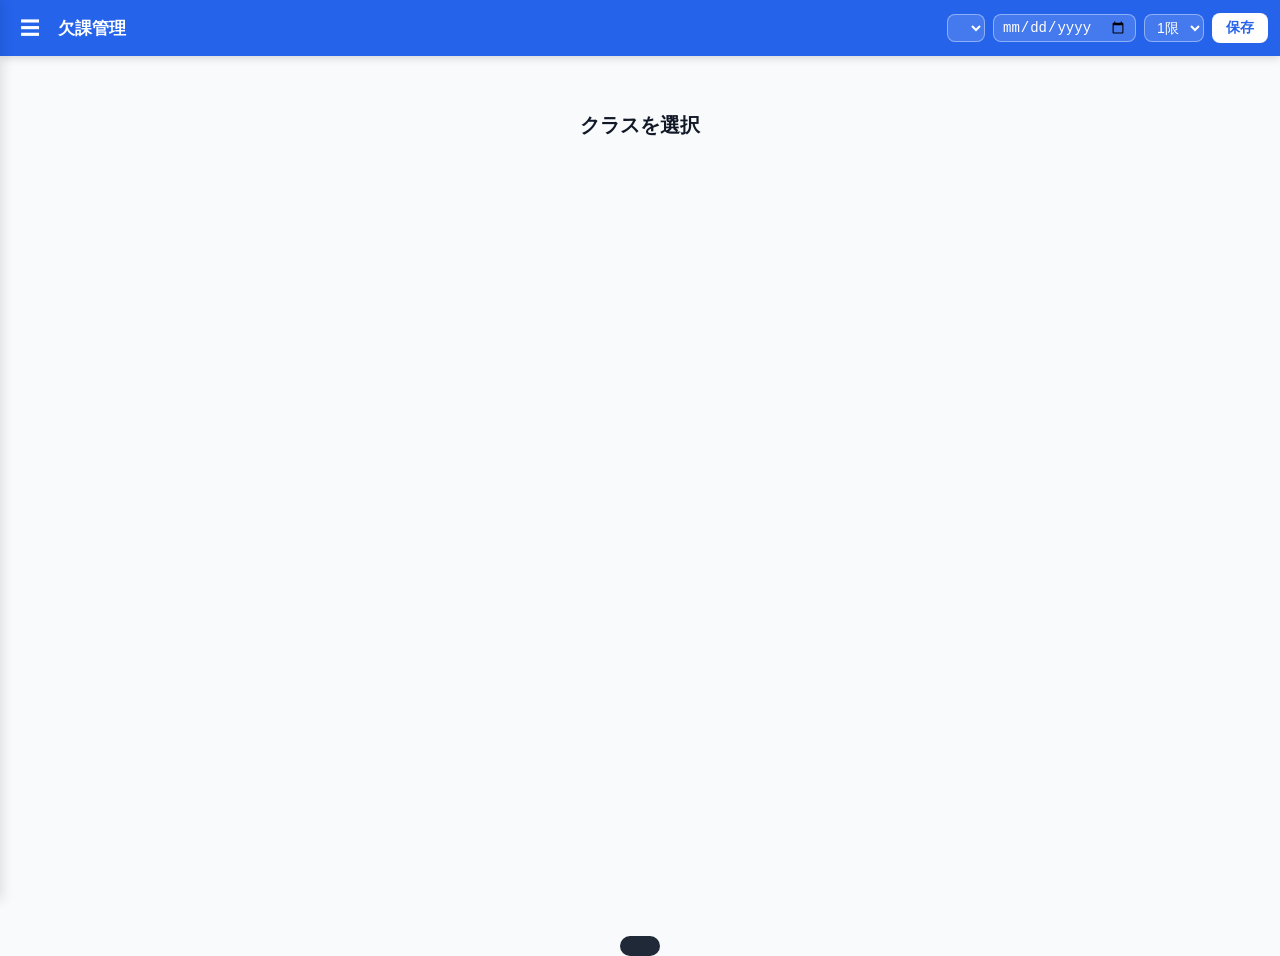
==== gas/index.html @ ee8af047 "Bump version to 20260710-004" ====
<!DOCTYPE html>
<html lang="ja">
<head>
  <meta charset="UTF-8">
  <meta name="viewport" content="width=device-width, initial-scale=1.0">
  <title>授業欠課時数管理</title>
  <base target="_top">
  <style>
*, *::before, *::after { box-sizing: border-box; margin: 0; padding: 0; }

:root {
  --blue:    #2563eb;
  --blue-lt: #eff6ff;
  --red:     #dc2626;
  --red-lt:  #fef2f2;
  --green:   #16a34a;
  --green-lt:#f0fdf4;
  --purple:  #7c3aed;
  --purple-lt:#f5f3ff;
  --gray:    #6b7280;
  --gray-lt: #f9fafb;
  --border:  #e5e7eb;
  --text:    #111827;
  --text-sm: #6b7280;
  --header-h: 56px;
  --radius:  8px;
}

body {
  font-family: -apple-system, 'Hiragino Sans', 'Yu Gothic', sans-serif;
  font-size: 15px; color: var(--text); background: var(--gray-lt); min-height: 100vh;
}

.header {
  position: fixed; top: 0; left: 0; right: 0; z-index: 100;
  height: var(--header-h); background: var(--blue); color: #fff;
  display: flex; align-items: center; justify-content: space-between;
  padding: 0 12px; gap: 8px; box-shadow: 0 2px 8px rgba(0,0,0,.15);
}
.header-left  { display: flex; align-items: center; gap: 10px; }
.header-right { display: flex; align-items: center; gap: 8px; flex-wrap: wrap; }
.app-title    { font-size: 17px; font-weight: 600; white-space: nowrap; }
.app-version  { font-size: 11px; color: rgba(255,255,255,.6); white-space: nowrap; }
.icon-btn     { background: none; border: none; color: #fff; font-size: 20px; cursor: pointer; padding: 4px 8px; border-radius: 4px; }
.icon-btn:hover { background: rgba(255,255,255,.2); }

.select-sm {
  padding: 4px 8px; border-radius: var(--radius); border: 1px solid rgba(255,255,255,.4);
  background: rgba(255,255,255,.15); color: #fff; font-size: 14px; cursor: pointer;
}
.select-sm option { color: var(--text); background: #fff; }
input[type="date"].select-sm { color: #fff; }

.btn-primary {
  padding: 6px 14px; background: #fff; color: var(--blue);
  border: none; border-radius: var(--radius); font-size: 14px; font-weight: 600; cursor: pointer;
}
.btn-primary:hover { background: #dbeafe; }
.btn-secondary {
  padding: 6px 14px; background: var(--gray-lt); color: var(--text);
  border: 1px solid var(--border); border-radius: var(--radius); font-size: 14px; cursor: pointer;
}
.btn-secondary:hover { background: var(--border); }
.btn-danger {
  padding: 6px 14px; background: var(--red-lt); color: var(--red);
  border: 1px solid var(--red); border-radius: var(--radius); font-size: 14px; cursor: pointer;
}
.btn-lg { padding: 10px 24px; font-size: 15px; }

.sidenav {
  position: fixed; top: 0; left: -260px; bottom: 0; width: 260px;
  background: #fff; z-index: 300; box-shadow: 2px 0 12px rgba(0,0,0,.12);
  transition: left .25s ease; display: flex; flex-direction: column;
}
.sidenav.open { left: 0; }
.sidenav-header {
  display: flex; align-items: center; justify-content: space-between;
  padding: 16px; border-bottom: 1px solid var(--border); font-weight: 600; font-size: 16px;
}
.sidenav-header .icon-btn { color: var(--text); }
.sidenav-list { list-style: none; padding: 8px 0; }
.sidenav-item {
  display: block; padding: 13px 20px; color: var(--text);
  text-decoration: none; font-size: 15px; border-left: 3px solid transparent;
}
.sidenav-item:hover  { background: var(--gray-lt); }
.sidenav-item.active { background: var(--blue-lt); color: var(--blue); border-left-color: var(--blue); font-weight: 600; }

.overlay {
  display: none; position: fixed; inset: 0; background: rgba(0,0,0,.4); z-index: 200;
}
.overlay.show { display: block; }

.main { margin-top: var(--header-h); padding: 16px; max-width: 960px; margin-left: auto; margin-right: auto; }
.view { display: none; }
.view.active { display: block; }

.view-toolbar {
  display: flex; align-items: center; justify-content: space-between;
  margin-bottom: 10px; flex-wrap: wrap; gap: 8px;
}
.legend { display: flex; gap: 8px; flex-wrap: wrap; }
.legend-item {
  font-size: 12px; padding: 3px 10px; border-radius: 20px; font-weight: 500;
}
.legend-item.present  { background: var(--green-lt);  color: var(--green); }
.legend-item.absent   { background: var(--red-lt);    color: var(--red); }
.legend-item.excused  { background: var(--blue-lt);   color: var(--blue); }
.legend-item.leave    { background: #f3f4f6; color: #6b7280; }
.legend-item.kiki     { background: #f3e8ff; color: #9333ea; }
.legend-item.teishi   { background: #fff7ed; color: #ea580c; }
.absent-count { font-size: 14px; color: var(--text-sm); font-weight: 500; }

.blackboard {
  background: #2d4a2d; color: #c8e6c9; text-align: center;
  padding: 8px; border-radius: var(--radius); margin-bottom: 12px;
  font-size: 13px; letter-spacing: 4px;
}

.seat-map { display: grid; gap: 6px; justify-content: center; }

.seat {
  width: 72px; height: 64px; border-radius: var(--radius);
  border: 2px solid var(--border); background: #fff;
  display: flex; flex-direction: column; align-items: center; justify-content: center;
  cursor: pointer; user-select: none; transition: transform .1s, box-shadow .1s;
  font-size: 12px; text-align: center; padding: 4px; position: relative;
}
.seat:hover { transform: scale(1.05); box-shadow: 0 2px 8px rgba(0,0,0,.15); }
.seat.empty { background: var(--gray-lt); border-color: transparent; cursor: default; opacity: .4; }
.seat.empty:hover { transform: none; box-shadow: none; }
.seat .seat-number { font-size: 10px; color: var(--text-sm); margin-bottom: 2px; }
.seat .seat-name   { font-weight: 600; font-size: 12px; line-height: 1.2; }
.seat .seat-badge  { position: absolute; top: 3px; right: 3px; font-size: 9px; padding: 1px 5px; border-radius: 10px; font-weight: 600; }

.seat.present  { border-color: var(--green);  background: var(--green-lt); }
.seat.absent   { border-color: var(--red);    background: var(--red-lt); }
.seat.excused  { border-color: var(--blue);   background: var(--blue-lt); }
.seat.leave-seat { border-color: #d1d5db; background: #f3f4f6; opacity: .6; }
.seat.kiki    { border-color: #9333ea; background: #f3e8ff; }
.seat.teishi  { border-color: #ea580c; background: #fff7ed; }
.seat.kiki   .seat-badge { background: #9333ea; color: #fff; }
.seat.teishi .seat-badge { background: #ea580c; color: #fff; }

.seat.absent  .seat-badge { background: var(--red);  color: #fff; }
.seat.excused .seat-badge { background: var(--blue); color: #fff; }
.leave-badge               { background: #9ca3af; color: #fff; }

.number-search { display: flex; gap: 8px; margin-bottom: 16px; }
.number-search input {
  flex: 1; padding: 10px 14px; border: 1px solid var(--border);
  border-radius: var(--radius); font-size: 16px;
}
.student-list { display: flex; flex-direction: column; gap: 8px; }
.student-row {
  display: flex; align-items: center; justify-content: space-between;
  background: #fff; padding: 12px 16px; border-radius: var(--radius);
  border: 1px solid var(--border); cursor: pointer;
}
.student-row:hover { background: var(--gray-lt); }
.student-row.on-leave { opacity: .6; }
.student-row-left { display: flex; align-items: center; gap: 12px; }
.student-row-num  { font-size: 13px; color: var(--text-sm); min-width: 30px; }
.student-row-name { font-weight: 600; }

.status-badge { font-size: 12px; padding: 3px 10px; border-radius: 20px; font-weight: 500; }
.status-badge.present  { background: var(--green-lt);  color: var(--green); }
.status-badge.absent   { background: var(--red-lt);    color: var(--red); }
.status-badge.excused  { background: var(--blue-lt);   color: var(--blue); }
.status-badge.leave    { background: #f3f4f6; color: #6b7280; }
.status-badge.kiki    { background: #f3e8ff; color: #9333ea; }
.status-badge.teishi  { background: #fff7ed; color: #ea580c; }

.history-filter { display: flex; gap: 8px; margin-bottom: 16px; }
.history-table-wrap { overflow-x: auto; }
.history-table { width: 100%; border-collapse: collapse; background: #fff; border-radius: var(--radius); overflow: hidden; }
.history-table th { background: var(--blue); color: #fff; padding: 10px 14px; text-align: left; font-size: 13px; }
.history-table td { padding: 10px 14px; border-bottom: 1px solid var(--border); font-size: 14px; }
.history-table tr:last-child td { border-bottom: none; }

.section-title { font-size: 16px; font-weight: 600; margin-bottom: 12px; padding-bottom: 8px; border-bottom: 2px solid var(--blue); }
.settings-grid { display: grid; grid-template-columns: repeat(auto-fill, minmax(240px, 1fr)); gap: 12px; }
.settings-card { background: #fff; border-radius: var(--radius); border: 1px solid var(--border); padding: 16px; }
.settings-card h3 { font-size: 15px; margin-bottom: 12px; }
.settings-card label { display: block; font-size: 13px; color: var(--text-sm); margin-bottom: 4px; }
.settings-card input[type="number"] { width: 100%; padding: 7px 10px; border: 1px solid var(--border); border-radius: 6px; font-size: 14px; margin-bottom: 10px; }
.settings-actions { margin-top: 12px; }

.csv-section { background: #fff; border-radius: var(--radius); border: 1px solid var(--border); padding: 16px; }
.hint { font-size: 13px; color: var(--text-sm); margin-bottom: 12px; }
.csv-controls { display: flex; gap: 8px; align-items: center; flex-wrap: wrap; margin-bottom: 12px; }
.file-label { cursor: pointer; }
#csv-preview { font-size: 13px; color: var(--text-sm); }

.summary-section { background: #fff; border-radius: var(--radius); border: 1px solid var(--border); padding: 16px; display: flex; flex-direction: column; gap: 12px; }
.summary-row { display: flex; gap: 8px; align-items: center; flex-wrap: wrap; }
.summary-row label { font-size: 14px; font-weight: 500; }
.summary-row input[type="date"] { padding: 7px 10px; border: 1px solid var(--border); border-radius: 6px; font-size: 14px; }

.setup-form { background: #fff; border-radius: var(--radius); border: 1px solid var(--border); padding: 16px; display: flex; flex-direction: column; gap: 12px; }
.form-label { font-size: 14px; font-weight: 500; display: flex; flex-direction: column; gap: 4px; }
.form-input { padding: 8px 12px; border: 1px solid var(--border); border-radius: 6px; font-size: 14px; }
#years-list { display: flex; flex-direction: column; gap: 8px; }
.year-row {
  background: #fff; border: 1px solid var(--border); border-radius: var(--radius);
  padding: 12px 16px; display: flex; align-items: center; justify-content: space-between;
}

.popup-overlay {
  display: none; position: fixed; inset: 0; z-index: 500;
  background: rgba(0,0,0,.5); align-items: center; justify-content: center;
}
.popup-overlay.show { display: flex; }
.popup {
  background: #fff; border-radius: 16px; padding: 24px;
  min-width: 280px; max-width: 340px; width: 90%;
  box-shadow: 0 8px 32px rgba(0,0,0,.2); text-align: center;
}
.popup-student-name   { font-size: 22px; font-weight: 700; margin-bottom: 4px; }
.popup-student-number { font-size: 14px; color: var(--text-sm); margin-bottom: 20px; }
.popup-buttons { display: grid; grid-template-columns: 1fr 1fr; gap: 8px; margin-bottom: 12px; }
.popup-btn {
  padding: 12px 8px; border: none; border-radius: var(--radius);
  font-size: 14px; font-weight: 600; cursor: pointer; transition: opacity .15s;
}
.popup-btn:hover { opacity: .85; }
.popup-btn.present  { grid-column: 1/-1; background: var(--green);  color: #fff; }
.popup-btn.absent   { background: var(--red);   color: #fff; }
.popup-btn.kiki     { background: #9333ea; color: #fff; }
.popup-btn.excused  { background: var(--blue);  color: #fff; }
.popup-btn.teishi   { background: #ea580c; color: #fff; }
.popup-close { background: none; border: none; color: var(--text-sm); font-size: 14px; cursor: pointer; padding: 4px 12px; }

.leave-form { display: flex; flex-direction: column; gap: 10px; margin-bottom: 16px; }
.leave-form label { font-size: 14px; font-weight: 500; display: flex; flex-direction: column; gap: 4px; }
.leave-form input[type="date"] { padding: 8px 12px; border: 1px solid var(--border); border-radius: 6px; font-size: 14px; }
.leave-buttons { display: flex; gap: 8px; justify-content: center; }

.toast {
  position: fixed; bottom: 24px; left: 50%; transform: translateX(-50%) translateY(80px);
  background: #1f2937; color: #fff; padding: 10px 20px; border-radius: 24px;
  font-size: 14px; z-index: 1000; transition: transform .3s ease;
  white-space: nowrap; pointer-events: none;
}
.toast.show { transform: translateX(-50%) translateY(0); }

@media (max-width: 600px) {
  .header-right { gap: 6px; }
  .select-sm { font-size: 13px; padding: 3px 6px; }
  .seat { width: 60px; height: 54px; }
  .seat .seat-name { font-size: 11px; }
}

.class-manager { background: #fff; border-radius: var(--radius); border: 1px solid var(--border); padding: 16px; }
.class-add-row { display: flex; gap: 8px; margin-bottom: 12px; }
.class-list-item {
  display: flex; align-items: center; justify-content: space-between;
  padding: 10px 12px; border-bottom: 1px solid var(--border); font-size: 14px;
}
.class-list-item:last-child { border-bottom: none; }
.class-list-item .class-name { font-weight: 600; }
.btn-delete {
  padding: 4px 10px; background: var(--red-lt); color: var(--red);
  border: 1px solid var(--red); border-radius: 6px; font-size: 12px; cursor: pointer;
}

.class-select-screen { max-width: 400px; margin: 40px auto; }
.class-select-title { font-size: 20px; font-weight: 700; margin-bottom: 16px; text-align: center; }
.class-select-btn {
  display: block; width: 100%; padding: 18px;
  background: #fff; border: 2px solid var(--border);
  border-radius: var(--radius); font-size: 18px; font-weight: 600;
  cursor: pointer; margin-bottom: 10px; text-align: center;
  transition: border-color .15s, background .15s;
}
.class-select-btn:hover { border-color: var(--blue); background: var(--blue-lt); color: var(--blue); }

/* ===== 座席マップ＋名簿レイアウト ===== */
.seat-roster-layout {
  display: flex; gap: 10px; align-items: flex-start;
}
.calendar-area {
  width: 15%; flex-shrink: 0;
}
.seat-area {
  width: 65%; flex-shrink: 0; display: flex; flex-direction: column;
}
.roster-area {
  width: 20%; flex-shrink: 0;
  background: #fff; border-radius: var(--radius);
  border: 1px solid var(--border);
  max-height: calc(100vh - 140px); overflow-y: auto;
}
.roster-list { }
.roster-item {
  display: flex; align-items: center; justify-content: space-between;
  padding: 8px 12px; border-bottom: 1px solid var(--border);
  cursor: pointer; font-size: 13px;
}
.roster-item:last-child { border-bottom: none; }
.roster-item:hover { background: var(--gray-lt); }
.roster-item.on-leave { opacity: .5; cursor: default; }
.roster-item-left { display: flex; align-items: center; gap: 8px; }
.roster-item-num  { color: var(--text-sm); min-width: 28px; font-size: 12px; }
.roster-item-name { font-weight: 500; }
.roster-badge {
  font-size: 11px; padding: 2px 8px; border-radius: 12px; font-weight: 500;
}
.roster-badge.present  { background: var(--green-lt);  color: var(--green); }
.roster-badge.absent   { background: var(--red-lt);    color: var(--red); }
.roster-badge.excused  { background: var(--blue-lt);   color: var(--blue); }
.roster-badge.leave    { background: #f3f4f6; color: #6b7280; }

/* ===== ポップアップ（小さめ） ===== */
.popup-sm {
  background: #fff; border-radius: 12px; padding: 16px;
  min-width: 240px; max-width: 300px; width: 90%;
  box-shadow: 0 8px 32px rgba(0,0,0,.2); text-align: center;
}
.popup-sm .popup-student-name   { font-size: 18px; font-weight: 700; margin-bottom: 2px; }
.popup-sm .popup-student-number { font-size: 13px; color: var(--text-sm); margin-bottom: 14px; }
.popup-sm .popup-buttons { display: grid; grid-template-columns: 1fr 1fr; gap: 6px; margin-bottom: 10px; }
.popup-sm .popup-btn { padding: 10px 6px; font-size: 13px; }

@media (max-width: 700px) {
  .seat-roster-layout { flex-direction: column; }
  .seat-area, .roster-area { width: 100%; }
}

/* ===== ミニカレンダー ===== */
.mini-calendar {
  background: #fff; border-radius: var(--radius);
  border: 1px solid var(--border); padding: 8px;
  user-select: none; width: 100%; min-width: 160px;
}
.cal-header {
  display: flex; align-items: center; justify-content: space-between;
  margin-bottom: 6px;
}
.cal-header span { font-size: 13px; font-weight: 600; }
.cal-nav {
  background: none; border: none; cursor: pointer;
  color: var(--blue); font-size: 16px; padding: 2px 6px; border-radius: 4px;
}
.cal-nav:hover { background: var(--blue-lt); }
.cal-grid {
  display: grid; grid-template-columns: repeat(7, 1fr); gap: 1px;
}
.cal-dow {
  text-align: center; font-size: 10px; color: var(--text-sm);
  padding: 2px 0; font-weight: 500;
}
.cal-day {
  text-align: center; font-size: 11px; padding: 3px 1px;
  border-radius: 4px; cursor: pointer; line-height: 1;
}
.cal-day:hover { background: var(--blue-lt); color: var(--blue); }
.cal-day.other-month { color: #d1d5db; }
.cal-day.today { background: var(--gray-lt); font-weight: 600; }
.cal-day.selected { background: var(--blue); color: #fff; font-weight: 600; }
.cal-day.selected:hover { background: var(--blue); }
.cal-day.sun { color: #ef4444; }
.cal-day.sat { color: #3b82f6; }
.cal-day.selected.sun, .cal-day.selected.sat { color: #fff; }

/* ===== 出欠履歴マトリクス ===== */
.history-table-wrap {
  overflow: auto;
  max-height: calc(100vh - 180px);
}
.history-matrix {
  border-collapse: collapse; font-size: 12px;
  white-space: nowrap;
}
.history-matrix th, .history-matrix td {
  border: 1px solid var(--border); padding: 4px 6px; text-align: center;
}
.history-matrix thead th {
  background: var(--blue); color: #fff;
  position: sticky; top: 0; z-index: 3;
}
.history-matrix td:first-child {
  position: sticky; left: 0; background: #fff; z-index: 2; min-width: 36px;
}
.history-matrix td:nth-child(2) {
  position: sticky; left: 36px; background: #fff; z-index: 2; min-width: 80px; text-align: left;
}
.history-matrix thead th:first-child {
  left: 0; z-index: 4;
}
.history-matrix thead th:nth-child(2) {
  left: 36px; z-index: 4;
}

.matrix-cell {
  cursor: pointer; border-radius: 3px; padding: 2px 4px;
  font-size: 11px; font-weight: 500; display: inline-block; min-width: 28px;
}
.matrix-cell.present  { background: var(--green-lt);  color: var(--green); }
.matrix-cell.absent   { background: var(--red-lt);    color: var(--red); }
.matrix-cell.excused  { background: var(--blue-lt);   color: var(--blue); }
.matrix-cell.leave    { background: #f3f4f6; color: #9ca3af; cursor: default; }
.matrix-cell.kiki    { background: #9333ea; color: #fff; }
.matrix-cell.teishi  { background: #ea580c; color: #fff; }

.btn-save-bottom {
  padding: 8px 32px; background: var(--blue); color: #fff;
  border: none; border-radius: var(--radius); font-size: 14px;
  font-weight: 600; cursor: pointer;
}
.btn-save-bottom:hover { background: #1d4ed8; }

  </style>
</head>
<body>

<header class="header">
  <div class="header-left">
    <button class="icon-btn" id="menu-btn" aria-label="メニュー">☰</button>
    <h1 class="app-title">欠課管理</h1>
    <span class="app-version" id="app-version"></span>
  </div>
  <div class="header-right">
    <select id="class-select" class="select-sm"></select>
    <input type="date" id="date-input" class="select-sm">
    <select id="period-select" class="select-sm">
      <option value="1">1限</option>
      <option value="2">2限</option>
      <option value="3">3限</option>
      <option value="4">4限</option>
      <option value="5">5限</option>
      <option value="6">6限</option>
    </select>
    <button class="btn-primary" id="save-btn">保存</button>
  </div>
</header>

<nav class="sidenav" id="sidenav">
  <div class="sidenav-header">
    <span>メニュー</span>
    <button class="icon-btn" id="close-menu-btn">✕</button>
  </div>
  <ul class="sidenav-list">
    <li><a href="#" class="sidenav-item" data-view="classselect">クラス選択</a></li>
    <li><a href="#" class="sidenav-item" data-view="history">出欠履歴</a></li>
    <li><a href="#" class="sidenav-item" data-view="summary">集計・出力</a></li>
    <li><a href="#" class="sidenav-item" data-view="settings">設定</a></li>
    <li><a href="#" class="sidenav-item" data-view="setup">年度セットアップ</a></li>
  </ul>
</nav>
<div class="overlay" id="overlay"></div>

<main class="main">

  <!-- クラス選択画面 -->
  <section class="view active" id="view-classselect">
    <div class="class-select-screen">
      <h2 class="class-select-title">クラスを選択</h2>
      <div id="class-select-list"></div>
    </div>
  </section>

  <section class="view" id="view-seat">
    <div class="view-toolbar">
      <div class="legend">
        <span class="legend-item present">出席</span>
        <span class="legend-item absent">欠席</span>
        <span class="legend-item excused">公欠・出校停止</span>
        <span class="legend-item leave">休学</span>
      </div>
      <div class="absent-count">欠席等: <span id="absent-count">0</span>人</div>
    </div>
    <div class="seat-roster-layout">
      <div class="calendar-area">
        <div class="mini-calendar" id="mini-calendar"></div>
      </div>
      <div class="seat-area">
        <div class="seat-map" id="seat-map"></div>
        <div class="blackboard" style="margin-top:12px">黒板</div>
        <div style="text-align:center;margin-top:8px">
          <button class="btn-save-bottom" id="save-btn-bottom">保存</button>
        </div>
      </div>
      <div class="roster-area">
        <div class="roster-list" id="roster-list"></div>
      </div>
    </div>
  </section>

  <section class="view" id="view-history">
    <div class="history-filter">
      <select id="history-class-select" class="select-sm" style="color:var(--text);background:#fff;border:1px solid var(--border);"></select>
      <input type="date" id="history-start">
      <span style="font-size:13px">〜</span>
      <input type="date" id="history-end">
      <button class="btn-primary" id="history-load-btn">表示</button>
      <button class="btn-secondary" onclick="downloadHistoryCSV()">CSV出力</button>
    </div>
    <div class="history-table-wrap" id="history-table-wrap"></div>
  </section>

  <section class="view" id="view-summary">
    <h2 class="section-title">欠課集計・CSV出力</h2>
    <div class="summary-section">
      <div class="summary-row">
        <label>クラス</label>
        <select id="summary-class-select" class="select-sm" style="color:var(--text);background:#fff;border:1px solid var(--border);"></select>
      </div>
      <div class="summary-row">
        <label>開始日</label>
        <input type="date" id="summary-start">
        <label>終了日</label>
        <input type="date" id="summary-end">
      </div>
      <button class="btn-primary btn-lg" id="summary-btn" style="background:var(--blue);color:#fff;">集計してCSVダウンロード</button>
    </div>
  </section>

  <section class="view" id="view-settings">
    <h2 class="section-title">クラス設定</h2>
    <div class="settings-grid" id="settings-grid"></div>
    <div class="settings-actions">
      <button class="btn-primary" id="save-settings-btn">設定を保存</button>
    </div>
    <h2 class="section-title" style="margin-top:2rem">生徒データ（CSV読み込み）</h2>
    <div class="csv-section">
      <p class="hint">CSVフォーマット: <code>クラス,出席番号,名前,座席行,座席列</code>（1行目はヘッダー）</p>
      <div class="csv-controls">
        <select id="csv-class-select" class="select-sm" style="color:var(--text);background:#fff;border:1px solid var(--border);"></select>
        <label class="btn-secondary file-label">
          CSVを選択
          <input type="file" id="csv-input" accept=".csv" style="display:none">
        </label>
        <button class="btn-primary" id="csv-upload-btn">アップロード</button>
      </div>
      <div id="csv-preview"></div>
    </div>
  </section>

  <section class="view" id="view-setup">
    <h2 class="section-title">年度セットアップ</h2>
    <div class="setup-form">
      <label class="form-label">
        年度
        <input type="number" id="setup-year" class="form-input" placeholder="例: 2026">
      </label>
      <label class="form-label">
        フォルダ名（Googleドライブ）
        <input type="text" id="setup-folder" class="form-input" value="出欠管理">
      </label>
      <button class="btn-primary btn-lg" id="setup-btn">スプレッドシートを作成してセットアップ</button>
    </div>
    <h2 class="section-title" style="margin-top:2rem">クラス管理</h2>
    <div class="class-manager">
      <div class="class-add-row">
        <input type="text" id="new-class-input" class="form-input" placeholder="例: 2A, 3B" style="flex:1">
        <button class="btn-primary" id="add-class-btn">追加</button>
      </div>
      <div id="class-list"></div>
    </div>

    <h2 class="section-title" style="margin-top:2rem">年度切り替え</h2>
    <div id="years-list"></div>
  </section>

</main>

<!-- 出欠ポップアップ -->
<div class="popup-overlay" id="popup-overlay">
  <div class="popup-sm">
    <div class="popup-student-name" id="popup-name"></div>
    <div class="popup-student-number" id="popup-number"></div>
    <div class="popup-buttons">
      <button class="popup-btn present" data-status="出席">出席</button>
      <button class="popup-btn absent"  data-status="欠席">欠席</button>
      <button class="popup-btn excused" data-status="公欠・出校停止">公欠・出校停止</button>
    </div>
    <button class="popup-close" id="popup-close">キャンセル</button>
  </div>
</div>

<!-- 休学設定ポップアップ -->
<div class="popup-overlay" id="leave-overlay">
  <div class="popup">
    <div class="popup-student-name" id="leave-name"></div>
    <div class="popup-student-number" id="leave-number"></div>
    <div class="leave-form">
      <label>休学開始日<input type="date" id="leave-start"></label>
      <label>休学終了日<input type="date" id="leave-end"></label>
    </div>
    <div class="leave-buttons">
      <button class="btn-primary" id="leave-save-btn">保存</button>
      <button class="btn-danger"  id="leave-clear-btn">クリア</button>
    </div>
    <br>
    <button class="popup-close" onclick="closeLeavePopup()">キャンセル</button>
  </div>
</div>

<div class="toast" id="toast"></div>

<script>
// =============================================
// app.js - 授業欠課時数管理アプリ（GAS版）
// =============================================

const VERSION = '20260710-004';

const STATE = {
  className:      '',
  attendance:     {},
  students:       [],
  settings:       [],
  currentStudent: null,
  unsaved:        false, // 未保存フラグ
};

const STATUS_CLASS = {
  '出席':   'present',
  '欠席':   'absent',
  '忌引':   'kiki',
  '公欠':   'excused',
  '出校停止': 'teishi',
  '休学':   'leave',
};

const STATUS_BADGE = {
  '欠席':   '欠',
  '忌引':   '忌',
  '公欠':   '公',
  '出校停止': '停',
  '休学':   '休',
};

const $ = id => document.getElementById(id);

// ===== GAS API =====
function gasCall(funcName, params) {
  return new Promise((resolve, reject) => {
    google.script.run
      .withSuccessHandler(resolve)
      .withFailureHandler(reject)
      [funcName](JSON.stringify(params));
  });
}

// ===== 初期化 =====
function init() {
  const today = toJSTDateString(new Date());
  if ($('date-input'))    $('date-input').value = today;
  if ($('setup-year'))    $('setup-year').value = new Date().getFullYear();
  if ($('summary-start')) $('summary-start').value = today.slice(0, 7) + '-01';
  if ($('summary-end'))   $('summary-end').value = today;

  const vEl = $('app-version');
  if (vEl) vEl.textContent = 'v' + VERSION;

  setupEventListeners();
  loadInitialData();

  window.addEventListener('beforeunload', e => {
    if (STATE.unsaved) {
      e.preventDefault();
      e.returnValue = '';
    }
  });
}

async function loadInitialData() {
  try {
    const [sr, st] = await Promise.all([
      gasCall('clientGetSettings', {}),
      gasCall('clientGetStudents', {}),
    ]);
    STATE.settings = sr.settings || [];
    STATE.students = st.students || [];
    updateClassSelects();
    renderSettingsGrid();
    renderClassSelectScreen();
  } catch (e) {
    showToast('データ読み込み失敗: ' + e.message);
  }
}

function renderClassSelectScreen() {
  const listEl = $('class-select-list');
  if (!listEl) return;
  const classes = STATE.settings.map(s => s.className);
  listEl.innerHTML = classes.length === 0
    ? '<p style="color:#888;text-align:center">クラスがありません。年度セットアップからクラスを追加してください。</p>'
    : classes.map(c => `
        <button class="class-select-btn" onclick="selectClassAndGo('${c}')">${c}</button>
      `).join('');
}

function selectClassAndGo(className) {
  STATE.className = className;
  $('class-select').value = className;
  localStorage.setItem('className', className);
  switchView('seat');
  renderCalendar();
  loadAttendance();
}

// ===== イベント =====
function setupEventListeners() {
  $('menu-btn').addEventListener('click', openMenu);
  $('close-menu-btn').addEventListener('click', closeMenu);
  $('overlay').addEventListener('click', closeMenu);

  document.querySelectorAll('.sidenav-item').forEach(item => {
    item.addEventListener('click', e => {
      e.preventDefault();
      switchView(item.dataset.view);
      closeMenu();
    });
  });

  $('class-select').addEventListener('change', () => {
    if (STATE.unsaved && !confirm('保存されていない変更があります。クラスを切り替えますか？')) {
      $('class-select').value = STATE.className;
      return;
    }
    STATE.unsaved = false;
    STATE.className = $('class-select').value;
    loadAttendance();
    renderSeatMap();
  });
  $('period-select').addEventListener('change', () => {
    if (STATE.unsaved && !confirm('保存されていない変更があります。時限を切り替えますか？')) return;
    STATE.unsaved = false;
    loadAttendance();
  });
  $('date-input').addEventListener('change', () => {
    if (STATE.unsaved && !confirm('保存されていない変更があります。日付を変更しますか？')) return;
    STATE.unsaved = false;
    const d = parseLocalDate($('date-input').value);
    CAL.year  = d.getFullYear();
    CAL.month = d.getMonth();
    renderCalendar();
    loadAttendance();
  });
  $('save-btn').addEventListener('click', saveAttendance);
  if ($('save-btn-bottom')) $('save-btn-bottom').addEventListener('click', saveAttendance);

  $('popup-close').addEventListener('click', closePopup);
  $('popup-overlay').addEventListener('click', e => { if (e.target === $('popup-overlay')) closePopup(); });
  document.querySelectorAll('.popup-btn').forEach(btn => {
    btn.addEventListener('click', () => {
      setStatus(STATE.currentStudent, btn.dataset.status);
      closePopup();
    });
  });

  $('leave-save-btn').addEventListener('click', saveLeaveperiod);
  $('leave-clear-btn').addEventListener('click', clearLeaveperiod);

  if ($('history-load-btn')) $('history-load-btn').addEventListener('click', loadHistory);
  $('save-settings-btn').addEventListener('click', saveSettings);
  $('csv-input').addEventListener('change', previewCSV);
  $('csv-upload-btn').addEventListener('click', uploadCSV);
  $('setup-btn').addEventListener('click', runSetup);
  $('summary-btn').addEventListener('click', downloadSummary);
  $('add-class-btn').addEventListener('click', async () => {
    const input = $('new-class-input');
    const className = input.value.trim();
    if (!className) { showToast('クラス名を入力してください'); return; }
    try {
      const res = await gasCall('clientAddClass', { className });
      if (res.error) { showToast(res.error); return; }
      showToast(`${className} を追加しました`);
      input.value = '';
      await reloadSettings();
    } catch (e) {
      showToast('追加失敗: ' + e.message);
    }
  });
}

// ===== メニュー =====
function openMenu()  { $('sidenav').classList.add('open'); $('overlay').classList.add('show'); }
function closeMenu() { $('sidenav').classList.remove('open'); $('overlay').classList.remove('show'); }

// ===== ビュー切り替え =====
function switchView(v) {
  if (STATE.unsaved && !confirm('保存されていない変更があります。移動しますか？')) return;
  STATE.unsaved = false;
  document.querySelectorAll('.view').forEach(el => el.classList.remove('active'));
  document.querySelectorAll('.sidenav-item').forEach(el => el.classList.remove('active'));
  $('view-' + v).classList.add('active');
  const navItem = document.querySelector(`[data-view="${v}"]`);
  if (navItem) navItem.classList.add('active');
  if (v === 'seat')        { loadAttendance(); renderCalendar(); }
  if (v === 'number')      renderStudentList();
  if (v === 'classselect') renderClassSelectScreen();
  if (v === 'history')     initHistoryView();
  if (v === 'setup')       { loadYears(); renderClassList(); }
}

// ===== クラス選択肢 =====
function updateClassSelects() {
  const classes = [...new Set(STATE.settings.map(s => s.className))];
  ['class-select', 'csv-class-select', 'summary-class-select', 'history-class-select'].forEach(id => {
    const sel = $(id);
    if (!sel) return;
    sel.innerHTML = classes.map(c => `<option value="${c}">${c}</option>`).join('');
  });
  if (!STATE.className && classes.length > 0) STATE.className = classes[0];
  $('class-select').value = STATE.className;
}

// ===== 出欠読み込み =====
async function loadAttendance(dateStr) {
  if (!STATE.className) return;
  const date = dateStr || $('date-input').value;
  try {
    const params = {
      date: date,
      period: $('period-select').value,
      className: STATE.className,
    };
    const res = await gasCall('clientGetAttendance', params);
    STATE.attendance = {};
    if (res && res.records) {
      res.records.forEach(r => { STATE.attendance[r.number] = r.status; });
    }
    // データ取得完了後に日付を更新
    if (dateStr) {
      $('date-input').value = dateStr;
      renderCalendar();
    }
    renderSeatMap();
    renderRoster();
    updateAbsentCount();
  } catch (e) { console.error(e); }
}

// ===== 退学判定 =====
function isWithdrawn(student) {
  return !student.seatRow && !student.seatCol;
}

// ===== 出欠保存 =====
async function saveAttendance() {
  const today = toJSTDateString(new Date());
  const classStudents = STATE.students.filter(s => s.className === STATE.className);
  const records = classStudents.map(s => {
    if (isWithdrawn(s) || isOnLeave(s, today)) {
      return { number: s.number, name: s.name, status: '' };
    }
    return {
      number: s.number,
      name:   s.name,
      status: STATE.attendance[s.number] || '出席',
    };
  });
  try {
    $('save-btn').textContent = '保存中...';
    await gasCall('clientSaveAttendance', {
      date:      $('date-input').value,
      period:    $('period-select').value,
      className: STATE.className,
      records,
    });
    showToast('保存しました ✓');
    STATE.unsaved = false;
  } catch (e) {
    showToast('保存失敗: ' + e.message);
  } finally {
    $('save-btn').textContent = '保存';
  }
}

// ===== ステータス変更 =====
function setStatus(student, status) {
  if (status === '出席') {
    delete STATE.attendance[student.number];
  } else {
    STATE.attendance[student.number] = status;
  }
  STATE.unsaved = true;
  renderSeatMap();
  renderRoster();
  updateAbsentCount();
}

// ===== 休学期間判定 =====
function isOnLeave(student, dateStr) {
  if (!student.leaveStart) return false;
  const parseDate = str => {
    const p = str.split(/[-/]/).map(Number);
    return new Date(p[0], p[1] - 1, p[2]);
  };
  const target = parseDate(dateStr);
  const start  = parseDate(student.leaveStart);
  const end    = student.leaveEnd ? parseDate(student.leaveEnd) : null;
  return target >= start && (!end || target <= end);
}

// ===== 座席マップ描画 =====
function renderSeatMap() {
  const setting = STATE.settings.find(s => s.className === STATE.className);
  if (!setting) {
    $('seat-map').innerHTML = '<p style="color:#888;padding:20px">設定がありません</p>';
    return;
  }

  const { rows, cols } = setting;
  $('seat-map').style.gridTemplateColumns = `repeat(${cols}, 72px)`;

  const today = $('date-input').value;
  const classStudents = STATE.students.filter(s => s.className === STATE.className);
  const seatMap = {};
  classStudents.forEach(s => {
    if (s.seatRow && s.seatCol) seatMap[`${s.seatRow}-${s.seatCol}`] = s;
  });

  let html = '';
  for (let r = 1; r <= rows; r++) {
    for (let c = 1; c <= cols; c++) {
      const student = seatMap[`${r}-${c}`];
      if (!student) {
        html += `<div class="seat empty"></div>`;
        continue;
      }

      const onLeave = isOnLeave(student, today);
      if (onLeave) {
        html += `<div class="seat leave-seat" data-number="${student.number}">
          <span class="seat-number">${student.number}番</span>
          <span class="seat-name">${student.name}</span>
          <span class="seat-badge leave-badge">休</span>
        </div>`;
        continue;
      }

      const status = STATE.attendance[student.number] || '出席';
      const cls    = STATUS_CLASS[status] || 'present';
      const badge  = STATUS_BADGE[status] || '';
      html += `<div class="seat ${cls}" data-number="${student.number}">
        <span class="seat-number">${student.number}番</span>
        <span class="seat-name">${student.name}</span>
        ${badge ? `<span class="seat-badge">${badge}</span>` : ''}
      </div>`;
    }
  }
  $('seat-map').innerHTML = html;

  $('seat-map').querySelectorAll('.seat:not(.empty):not(.leave-seat)').forEach(el => {
    el.addEventListener('click', () => {
      const student = classStudents.find(s => String(s.number) === String(el.dataset.number));
      if (student) openPopup(student);
    });
  });

  $('seat-map').querySelectorAll('.leave-seat').forEach(el => {
    el.addEventListener('click', () => {
      const student = classStudents.find(s => String(s.number) === String(el.dataset.number));
      if (student) openLeavePopup(student);
    });
  });

  renderRoster();
}

// ===== 名簿描画 =====
function renderRoster() {
  const rosterEl = $('roster-list');
  if (!rosterEl) return;

  const today = $('date-input').value;
  const classStudents = STATE.students
    .filter(s => s.className === STATE.className)
    .sort((a, b) => Number(a.number) - Number(b.number));

  rosterEl.innerHTML = classStudents.map(s => {
    const onLeave = isOnLeave(s, today);
    const status  = onLeave ? '休学' : (STATE.attendance[s.number] || '出席');
    const cls     = STATUS_CLASS[status] || 'present';
    return `<div class="roster-item ${onLeave ? 'on-leave' : ''}" data-number="${s.number}">
      <div class="roster-item-left">
        <span class="roster-item-num">${s.number}</span>
        <span class="roster-item-name">${s.name}</span>
      </div>
      <span class="roster-badge ${cls}">${status}</span>
    </div>`;
  }).join('');

  rosterEl.querySelectorAll('.roster-item:not(.on-leave)').forEach(el => {
    el.addEventListener('click', () => {
      const student = classStudents.find(s => String(s.number) === String(el.dataset.number));
      if (student) openPopup(student);
    });
  });

  rosterEl.querySelectorAll('.roster-item.on-leave').forEach(el => {
    el.addEventListener('click', () => {
      const student = classStudents.find(s => String(s.number) === String(el.dataset.number));
      if (student) openLeavePopup(student);
    });
  });
}

// ===== 生徒リスト描画 =====
function renderStudentList(filter = '') {
  const today = $('date-input').value;
  const classStudents = STATE.students
    .filter(s => s.className === STATE.className)
    .filter(s => !filter || String(s.number).startsWith(filter) || s.name.includes(filter))
    .sort((a, b) => Number(a.number) - Number(b.number));

  $('student-list').innerHTML = classStudents.map(s => {
    const onLeave = isOnLeave(s, today);
    const status  = onLeave ? '休学' : (STATE.attendance[s.number] || '出席');
    const cls     = STATUS_CLASS[status] || 'present';
    return `<div class="student-row ${onLeave ? 'on-leave' : ''}" data-number="${s.number}">
      <div class="student-row-left">
        <span class="student-row-num">${s.number}番</span>
        <span class="student-row-name">${s.name}</span>
      </div>
      <span class="status-badge ${cls}">${status}</span>
    </div>`;
  }).join('');

  $('student-list').querySelectorAll('.student-row').forEach(el => {
    el.addEventListener('click', () => {
      const student = classStudents.find(s => String(s.number) === String(el.dataset.number));
      if (!student) return;
      if (el.classList.contains('on-leave')) {
        openLeavePopup(student);
      } else {
        openPopup(student);
      }
    });
  });
}

function filterStudentList(val) { renderStudentList(val.trim()); }

function updateAbsentCount() {
  const count = Object.values(STATE.attendance).filter(s => s !== '出席').length;
  $('absent-count').textContent = count;
}

// ===== 出欠ポップアップ =====
function openPopup(student) {
  STATE.currentStudent = student;
  $('popup-name').textContent   = student.name;
  $('popup-number').textContent = `${STATE.className} ${student.number}番`;
  const current = STATE.attendance[student.number] || '出席';
  document.querySelectorAll('.popup-btn').forEach(btn => {
    btn.style.opacity = btn.dataset.status === current ? '1' : '0.7';
    btn.style.outline = btn.dataset.status === current ? '3px solid #111' : 'none';
  });
  $('popup-overlay').classList.add('show');
}
function closePopup() { $('popup-overlay').classList.remove('show'); STATE.currentStudent = null; }

// ===== 休学設定ポップアップ =====
function openLeavePopup(student) {
  STATE.currentStudent = student;
  $('leave-name').textContent   = student.name;
  $('leave-number').textContent = `${STATE.className} ${student.number}番`;
  $('leave-start').value = student.leaveStart || '';
  $('leave-end').value   = student.leaveEnd   || '';
  $('leave-overlay').classList.add('show');
}
function closeLeavePopup() { $('leave-overlay').classList.remove('show'); STATE.currentStudent = null; }

async function saveLeaveperiod() {
  const student = STATE.currentStudent;
  const leaveStart = $('leave-start').value;
  const leaveEnd   = $('leave-end').value;
  try {
    await gasCall('clientSaveLeaveperiod', {
      className:  STATE.className,
      number:     student.number,
      leaveStart, leaveEnd,
    });
    student.leaveStart = leaveStart;
    student.leaveEnd   = leaveEnd;
    showToast('休学期間を保存しました ✓');
    closeLeavePopup();
    renderSeatMap();
    renderStudentList();
  } catch (e) {
    showToast('保存失敗: ' + e.message);
  }
}

async function clearLeaveperiod() {
  const student = STATE.currentStudent;
  try {
    await gasCall('clientSaveLeaveperiod', {
      className:  STATE.className,
      number:     student.number,
      leaveStart: '',
      leaveEnd:   '',
    });
    student.leaveStart = '';
    student.leaveEnd   = '';
    showToast('休学期間をクリアしました ✓');
    closeLeavePopup();
    renderSeatMap();
    renderStudentList();
  } catch (e) {
    showToast('クリア失敗: ' + e.message);
  }
}

// ===== 履歴マトリクス =====
async function loadHistory() {
  const className = $('history-class-select').value;
  const startDate = $('history-start').value;
  const endDate   = $('history-end').value;
  if (!className || !startDate || !endDate) { showToast('クラスと期間を指定してください'); return; }

  const wrap = $('history-table-wrap');
  wrap.innerHTML = '<p style="color:#888;padding:20px">読み込み中...</p>';

  try {
    const res = await gasCall('clientGetAttendanceMatrix', { className, startDate, endDate });
    const { lessons, students, matrix } = res;

    if (!lessons || lessons.length === 0) {
      wrap.innerHTML = '<p style="color:#888;padding:20px">記録なし</p>';
      return;
    }

    // ヘッダー行
    const headerCols = lessons.map(key => {
      const [date, period] = key.split('_');
      const d = parseLocalDate(date);
      const label = `${d.getMonth()+1}/${d.getDate()}<br>${period}限`;
      return `<th class="lesson-header" data-date="${date}" data-period="${period}" onclick="confirmDeleteLesson(this)" style="cursor:pointer" title="タップで削除">${label}<br><span style="font-size:10px;opacity:0.5">🗑</span></th>`;
    }).join('');

    // データ行
    const dataRows = students.map(s => {
      const cells = lessons.map(key => {
        const [date, period] = key.split('_');
        const status = (matrix[s.number] || {})[key] || '出席';
        const cls = STATUS_CLASS[status] || 'present';
        const label = STATUS_LABEL[status] || '休';
        const onLeave = isOnLeave(s, date);
        if (onLeave || status === '休学') return `<td><span class="matrix-cell leave">－</span></td>`;
        return `<td><span class="matrix-cell ${cls}"
          data-number="${s.number}" data-date="${date}" data-period="${period}" data-class="${className}"
          onclick="cycleStatus(this)">${label}</span></td>`;
      }).join('');
      return `<tr><td>${s.number}</td><td>${s.name}</td>${cells}</tr>`;
    }).join('');

    wrap.innerHTML = `
      <table class="history-matrix">
        <thead><tr><th>番号</th><th>名前</th>${headerCols}</tr></thead>
        <tbody>${dataRows}</tbody>
      </table>`;

  } catch (e) { showToast('履歴読み込み失敗: ' + e.message); }
}

// ===== 出欠履歴CSV出力 =====
function downloadHistoryCSV() {
  const table = document.querySelector('.history-matrix');
  if (!table) { showToast('先に履歴を読み込んでください'); return; }

  const className = $('history-class-select').value;
  const startDate = $('history-start').value;
  const endDate   = $('history-end').value;

  const rows = [];
  table.querySelectorAll('tr').forEach(tr => {
    const cells = [];
    tr.querySelectorAll('th, td').forEach(cell => {
      // 改行を除去してテキストを取得（🗑アイコンも除去）
      const text = cell.innerText.replace(/
/g, ' ').replace('🗑', '').trim();
      cells.push('"' + text.replace(/"/g, '""') + '"');
    });
    rows.push(cells.join(','));
  });

  const bom = '﻿';
  const csv = bom + rows.join('
');
  const blob = new Blob([csv], { type: 'text/csv;charset=utf-8;' });
  const url  = URL.createObjectURL(blob);
  const a    = document.createElement('a');
  a.href     = url;
  a.download = `${className}_出欠履歴_${startDate}_${endDate}.csv`;
  a.click();
  URL.revokeObjectURL(url);
}

// セルをクリックするたびに状態を循環させて即保存
const STATUS_CYCLE = ['出席', '欠席', '忌引', '公欠', '出校停止'];
const STATUS_LABEL = { '出席': '○', '欠席': '×', '忌引': '忌', '公欠': '公', '出校停止': '停' };

async function cycleStatus(el) {
  const current = Object.keys(STATUS_LABEL).find(s => STATUS_LABEL[s] === el.textContent) || '出席';
  const next = STATUS_CYCLE[(STATUS_CYCLE.indexOf(current) + 1) % STATUS_CYCLE.length];
  const cls  = STATUS_CLASS[next];
  el.textContent = STATUS_LABEL[next];
  el.className = `matrix-cell ${cls}`;

  try {
    await gasCall('clientUpdateAttendanceCell', {
      date:      el.dataset.date,
      period:    el.dataset.period,
      className: el.dataset.class,
      number:    el.dataset.number,
      status:    next,
    });
  } catch (e) {
    showToast('更新失敗: ' + e.message);
  }
}

// ===== 設定 =====
function renderSettingsGrid() {
  $('settings-grid').innerHTML = STATE.settings.map((s, i) => `
    <div class="settings-card">
      <h3>${s.className}</h3>
      <label>行数</label>
      <input type="number" data-idx="${i}" data-field="rows" value="${s.rows}" min="1" max="20">
      <label>列数</label>
      <input type="number" data-idx="${i}" data-field="cols" value="${s.cols}" min="1" max="20">
    </div>`).join('');

  $('settings-grid').querySelectorAll('input').forEach(input => {
    input.addEventListener('change', () => {
      STATE.settings[input.dataset.idx][input.dataset.field] = Number(input.value);
    });
  });
}

async function saveSettings() {
  try {
    await gasCall('clientSaveSettings', { settings: STATE.settings });
    showToast('設定を保存しました ✓');
    renderSeatMap();
  } catch (e) { showToast('設定保存失敗: ' + e.message); }
}

// ===== CSV読み込み =====
let csvData = [];
function previewCSV() {
  const file = $('csv-input').files[0];
  if (!file) return;
  const reader = new FileReader();
  reader.onload = e => {
    const lines = e.target.result.split('\n').filter(l => l.trim());
    csvData = lines.slice(1).map(line => {
      const parts = line.split(',');
      return {
        className: parts[0]?.trim(),
        number:    parts[1]?.trim(),
        name:      parts[2]?.trim(),
        seatRow:   parts[3]?.trim() || '',
        seatCol:   parts[4]?.trim() || '',
      };
    }).filter(s => s.className && s.number && s.name);
    $('csv-preview').textContent = `${csvData.length}人 読み込み予定`;
  };
  reader.readAsText(file, 'UTF-8');
}

async function uploadCSV() {
  if (csvData.length === 0) { showToast('CSVを選択してください'); return; }
  const className = $('csv-class-select').value;
  const classData = csvData.filter(s => s.className === className);
  if (classData.length === 0) { showToast(`${className}のデータがCSVにありません`); return; }
  try {
    await gasCall('clientSaveStudents', { className, students: classData });
    STATE.students = STATE.students.filter(s => s.className !== className);
    classData.forEach(s => STATE.students.push({ ...s, leaveStart: '', leaveEnd: '' }));
    showToast(`${classData.length}人 アップロード完了 ✓`);
    renderSeatMap();
    renderRoster();
    csvData = [];
    $('csv-preview').textContent = '';
    $('csv-input').value = '';
  } catch (e) { showToast('アップロード失敗: ' + e.message); }
}

// ===== セットアップ =====
async function runSetup() {
  const year   = $('setup-year').value;
  const folder = $('setup-folder').value;
  if (!year) { showToast('年度を入力してください'); return; }
  try {
    $('setup-btn').textContent = '作成中...';
    const res = await gasCall('clientSetupYear', { year, folderName: folder });
    showToast(`${res.spreadsheetName} を作成しました ✓`);
    loadYears();
    loadInitialData();
  } catch (e) { showToast('セットアップ失敗: ' + e.message); }
  finally { $('setup-btn').textContent = 'スプレッドシートを作成してセットアップ'; }
}

async function loadYears() {
  try {
    const res = await gasCall('clientGetYears', {});
    const years = res.years || [];
    $('years-list').innerHTML = years.length === 0
      ? '<p style="color:#888;font-size:14px">年度データなし</p>'
      : years.map(y => `<div class="year-row">
          <div>
            <div style="font-weight:600">${y.name}</div>
            <div style="font-size:12px;color:#888">${y.year}年度</div>
          </div>
          <button class="btn-secondary" onclick="switchYear('${y.spreadsheetId}')">切り替え</button>
        </div>`).join('');
  } catch (e) { console.error(e); }
}

async function switchYear(spreadsheetId) {
  try {
    await gasCall('clientSwitchYear', { spreadsheetId });
    showToast('年度を切り替えました ✓');
    loadInitialData();
  } catch (e) { showToast('切り替え失敗: ' + e.message); }
}

// ===== 集計・CSV出力 =====
async function downloadSummary() {
  const className  = $('summary-class-select').value;
  const startDate  = $('summary-start').value;
  const endDate    = $('summary-end').value;
  if (!startDate || !endDate) { showToast('期間を指定してください'); return; }

  try {
    $('summary-btn').textContent = '集計中...';
    const res = await gasCall('clientGetAttendanceSummary', { className, startDate, endDate });
    const summary = res.summary || [];

    // CSVを生成
    const rows = [['出席番号', '名前', '授業時数', '欠課時数']];
    summary.forEach(s => {
      rows.push([s.number, s.name, s.lessonCount, s.absenceCount]);
    });
    const csv = rows.map(r => r.join(',')).join('\n');
    const bom = '\uFEFF';
    const blob = new Blob([bom + csv], { type: 'text/csv;charset=utf-8;' });
    const url  = URL.createObjectURL(blob);
    const a    = document.createElement('a');
    a.href     = url;
    a.download = `${className}_欠課集計_${startDate}_${endDate}.csv`;
    a.click();
    URL.revokeObjectURL(url);
    showToast('CSVをダウンロードしました ✓');
  } catch (e) { showToast('集計失敗: ' + e.message); }
  finally { $('summary-btn').textContent = '集計してCSVダウンロード'; }
}

// ===== トースト =====
let toastTimer;
function showToast(msg) {
  $('toast').textContent = msg;
  $('toast').classList.add('show');
  clearTimeout(toastTimer);
  toastTimer = setTimeout(() => $('toast').classList.remove('show'), 3000);
}

init();

// ===== クラス管理 =====
async function renderClassList() {
  try {
    const res = await gasCall('clientGetSettings', {});
    const settings = res.settings || [];
    const listEl = $('class-list');
    if (!listEl) return;

    listEl.innerHTML = settings.length === 0
      ? '<p style="color:#888;font-size:14px;padding:8px">クラスがありません</p>'
      : settings.map(s => `
          <div class="class-list-item">
            <span class="class-name">${s.className}</span>
            <button class="btn-delete" onclick="deleteClassHandler('${s.className}')">削除</button>
          </div>`).join('');
  } catch (e) {
    showToast('クラス一覧の読み込み失敗: ' + e.message);
  }
}

async function deleteClassHandler(className) {
  if (!confirm(`「${className}」を削除しますか？`)) return;
  try {
    await gasCall('clientDeleteClass', { className });
    showToast(`${className} を削除しました`);
    await reloadSettings();
  } catch (e) {
    showToast('削除失敗: ' + e.message);
  }
}

async function reloadSettings() {
  const res = await gasCall('clientGetSettings', {});
  STATE.settings = res.settings || [];
  updateClassSelects();
  renderSettingsGrid();
  renderClassList();
}

// ===== ミニカレンダー =====
const CAL = {
  year:  new Date().getFullYear(),
  month: new Date().getMonth(), // 0-indexed
};

const DOW = ['日', '月', '火', '水', '木', '金', '土'];

function renderCalendar() {
  const el = $('mini-calendar');
  if (!el) return;

  const today    = new Date();
  const selected = parseLocalDate($('date-input').value);
  const firstDay = new Date(CAL.year, CAL.month, 1);
  const lastDay  = new Date(CAL.year, CAL.month + 1, 0);

  let html = `
    <div class="cal-header">
      <button class="cal-nav" onclick="calMove(-1)">‹</button>
      <span>${CAL.year}年${CAL.month + 1}月</span>
      <button class="cal-nav" onclick="calMove(1)">›</button>
    </div>
    <div class="cal-grid">
      ${DOW.map(d => `<div class="cal-dow">${d}</div>`).join('')}
  `;

  // 月初の空白
  for (let i = 0; i < firstDay.getDay(); i++) {
    html += `<div class="cal-day other-month"></div>`;
  }

  // 日付
  for (let d = 1; d <= lastDay.getDate(); d++) {
    const date = new Date(CAL.year, CAL.month, d);
    const dateStr = `${CAL.year}-${String(CAL.month + 1).padStart(2, '0')}-${String(d).padStart(2, '0')}`;
    const isToday    = date.toDateString() === today.toDateString();
    const isSelected = date.toDateString() === selected.toDateString();
    const dow = date.getDay();
    const cls = [
      'cal-day',
      dow === 0 ? 'sun' : dow === 6 ? 'sat' : '',
      isToday    ? 'today'    : '',
      isSelected ? 'selected' : '',
    ].filter(Boolean).join(' ');
    html += `<div class="${cls}" onclick="calSelect('${dateStr}')">${d}</div>`;
  }

  html += `</div>`;
  el.innerHTML = html;
}

function calMove(dir) {
  CAL.month += dir;
  if (CAL.month < 0)  { CAL.month = 11; CAL.year--; }
  if (CAL.month > 11) { CAL.month = 0;  CAL.year++; }
  renderCalendar();
}

function calSelect(dateStr) {
  if (STATE.unsaved && !confirm('保存されていない変更があります。日付を移動しますか？')) return;
  STATE.unsaved = false;
  STATE.pendingDate = dateStr;
  loadAttendance(dateStr);
}

function toJSTDateString(date) {
  const jst = new Date(date.getTime() + 9 * 60 * 60 * 1000);
  return jst.toISOString().split('T')[0];
}

function parseLocalDate(dateStr) {
  const [y, m, d] = dateStr.split('-').map(Number);
  return new Date(y, m - 1, d);
}

function initHistoryView() {
  const today = new Date();
  const firstOfMonth = `${today.getFullYear()}-${String(today.getMonth() + 1).padStart(2, '0')}-01`;
  const todayStr = today.toISOString().split('T')[0];
  if ($('history-start')) $('history-start').value = firstOfMonth;
  if ($('history-end'))   $('history-end').value   = todayStr;
  if ($('history-class-select') && STATE.className) $('history-class-select').value = STATE.className;
}

// ===== 授業コマ削除 =====
async function confirmDeleteLesson(th) {
  const date   = th.dataset.date;
  const period = th.dataset.period;
  const className = $('history-class-select').value;
  const [, month, day] = date.split('-');
  if (!confirm(`${month}/${day} ${period}限の記録を削除しますか？\nこの操作は取り消せません。`)) return;
  try {
    const res = await gasCall('clientDeleteLesson', { date, period, className });
    if (res.error) { showToast('削除失敗: ' + res.error); return; }
    showToast('削除しました ✓');
    loadHistory();
  } catch (e) {
    showToast('削除失敗: ' + e.message);
  }
}

</script>
</body>
</html>
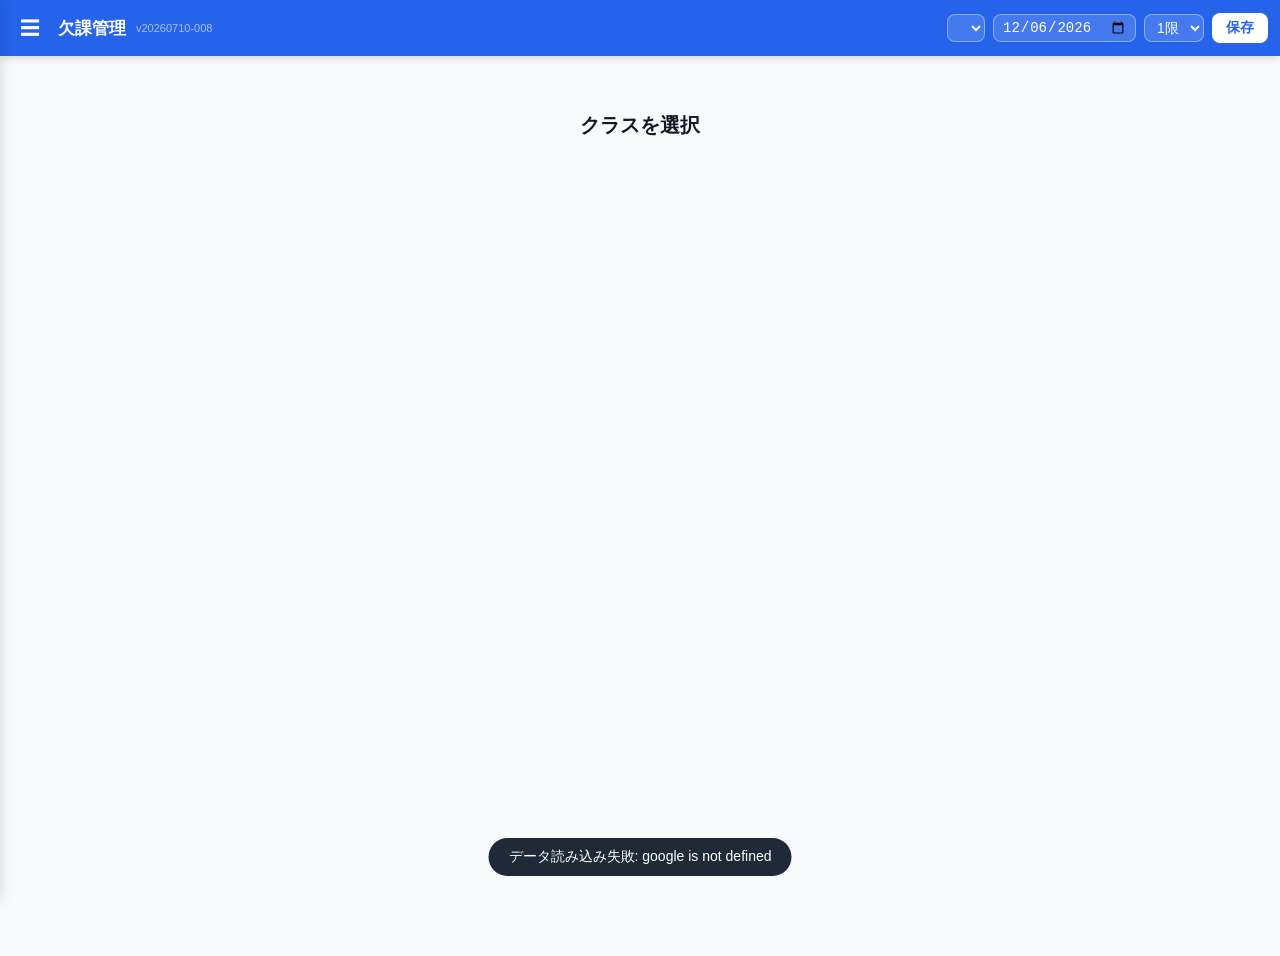
==== commit 6f92d0d6: "Bump version to 20260710-008" ====
--- a/gas/index.html
+++ b/gas/index.html
@@ -604,7 +604,7 @@
 // app.js - 授業欠課時数管理アプリ（GAS版）
 // =============================================
 
-const VERSION = '20260710-004';
+const VERSION = '20260710-008';
 
 const STATE = {
   className:      '',
@@ -888,7 +888,7 @@
 function isOnLeave(student, dateStr) {
   if (!student.leaveStart) return false;
   const parseDate = str => {
-    const p = str.split(/[-/]/).map(Number);
+    const p = str.replace(/-/g, '/').split('/').map(Number);
     return new Date(p[0], p[1] - 1, p[2]);
   };
   const target = parseDate(dateStr);
@@ -1174,16 +1174,14 @@
     const cells = [];
     tr.querySelectorAll('th, td').forEach(cell => {
       // 改行を除去してテキストを取得（🗑アイコンも除去）
-      const text = cell.innerText.replace(/
-/g, ' ').replace('🗑', '').trim();
+      const text = cell.innerText.split('\n').join(' ').replace('🗑', '').trim();
       cells.push('"' + text.replace(/"/g, '""') + '"');
     });
     rows.push(cells.join(','));
   });
 
-  const bom = '﻿';
-  const csv = bom + rows.join('
-');
+  const bom = '\uFEFF';
+  const csv = bom + rows.join('\r\n');
   const blob = new Blob([csv], { type: 'text/csv;charset=utf-8;' });
   const url  = URL.createObjectURL(blob);
   const a    = document.createElement('a');
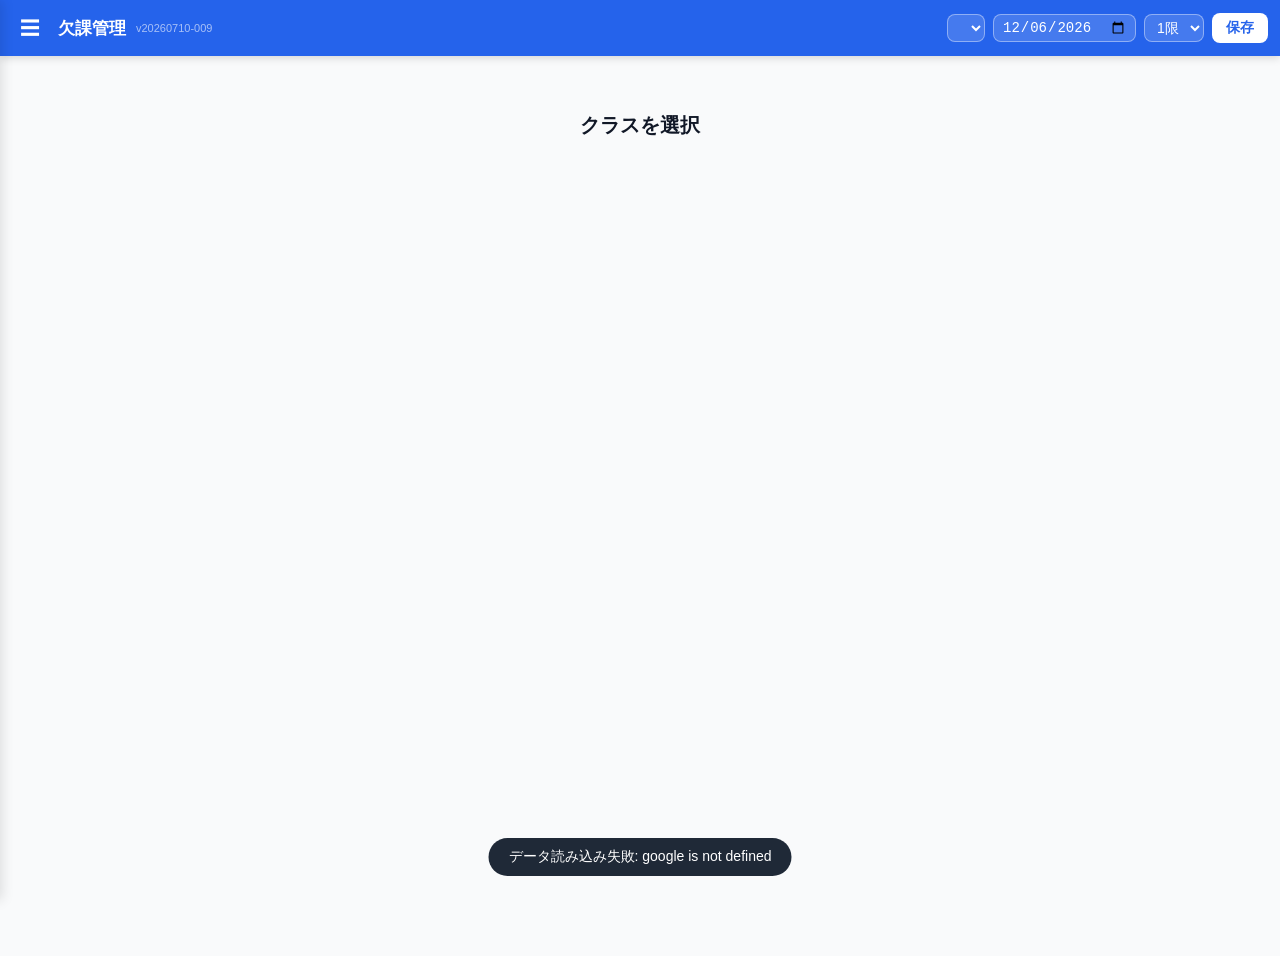
==== commit 6363bbb2: "Bump version to 20260710-009" ====
--- a/gas/index.html
+++ b/gas/index.html
@@ -604,7 +604,7 @@
 // app.js - 授業欠課時数管理アプリ（GAS版）
 // =============================================
 
-const VERSION = '20260710-008';
+const VERSION = '20260710-009';
 
 const STATE = {
   className:      '',
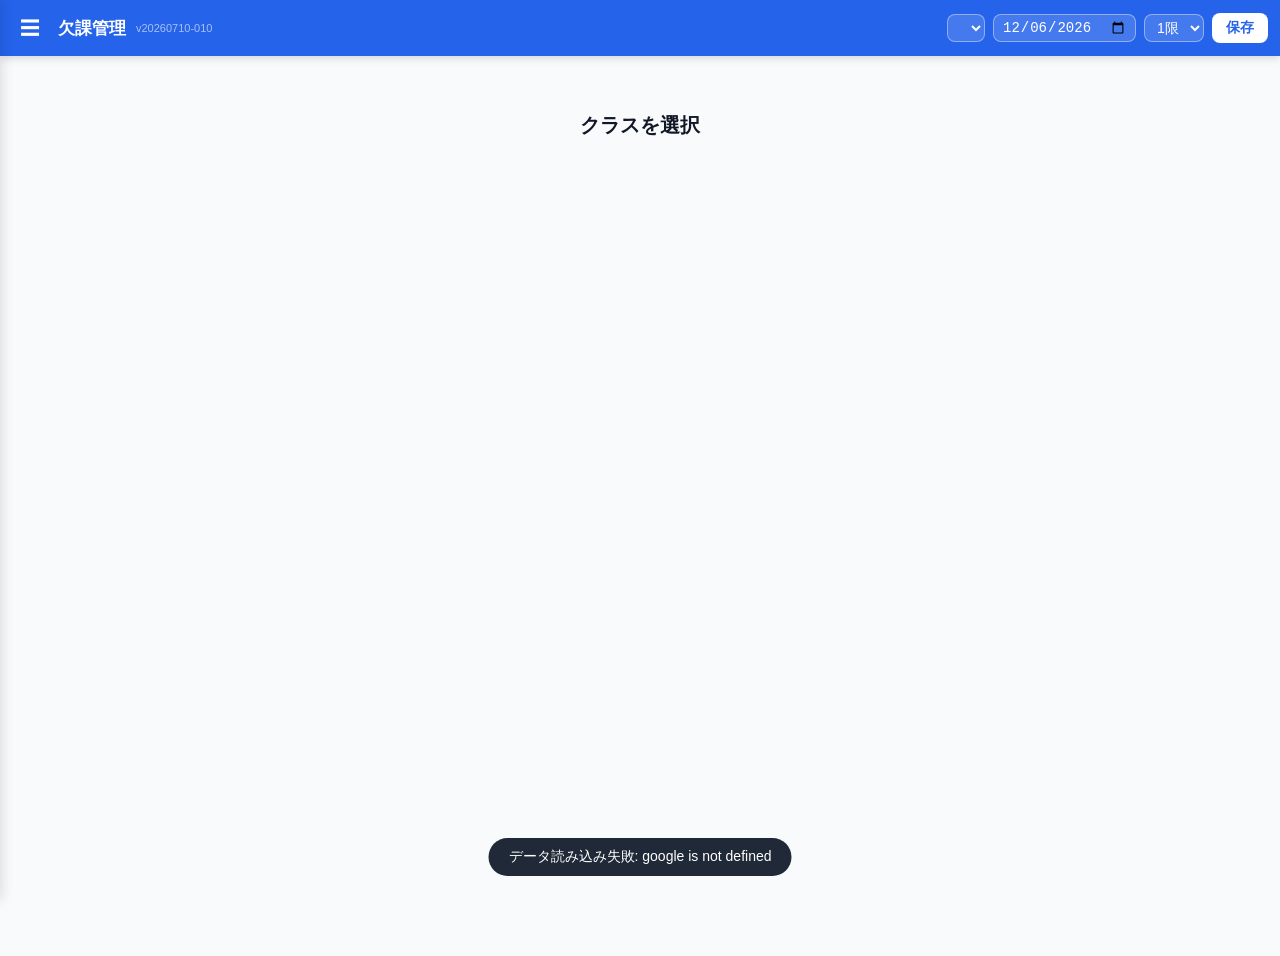
==== commit 8ccd8492: "Bump version to 20260710-010" ====
--- a/gas/index.html
+++ b/gas/index.html
@@ -604,7 +604,7 @@
 // app.js - 授業欠課時数管理アプリ（GAS版）
 // =============================================
 
-const VERSION = '20260710-009';
+const VERSION = '20260710-010';
 
 const STATE = {
   className:      '',
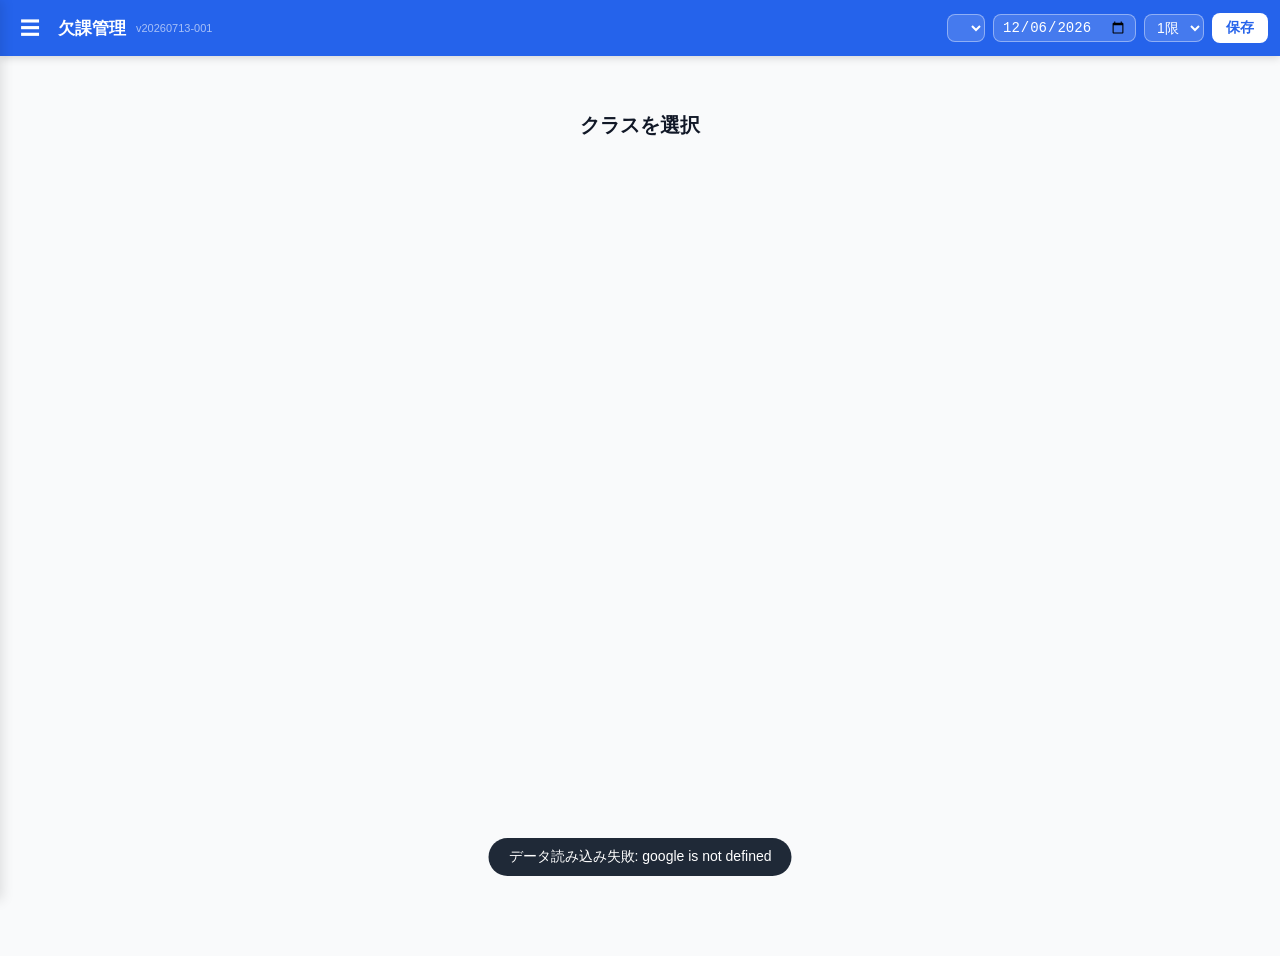
==== commit 4a45e4ee: "Bump version to 20260713-001" ====
--- a/gas/index.html
+++ b/gas/index.html
@@ -465,7 +465,9 @@
       <div class="legend">
         <span class="legend-item present">出席</span>
         <span class="legend-item absent">欠席</span>
-        <span class="legend-item excused">公欠・出校停止</span>
+        <span class="legend-item kiki">忌引</span>
+        <span class="legend-item excused">公欠</span>
+        <span class="legend-item teishi">出校停止</span>
         <span class="legend-item leave">休学</span>
       </div>
       <div class="absent-count">欠席等: <span id="absent-count">0</span>人</div>
@@ -573,7 +575,9 @@
     <div class="popup-buttons">
       <button class="popup-btn present" data-status="出席">出席</button>
       <button class="popup-btn absent"  data-status="欠席">欠席</button>
-      <button class="popup-btn excused" data-status="公欠・出校停止">公欠・出校停止</button>
+      <button class="popup-btn kiki"    data-status="忌引">忌引</button>
+      <button class="popup-btn excused" data-status="公欠">公欠</button>
+      <button class="popup-btn teishi"  data-status="出校停止">出校停止</button>
     </div>
     <button class="popup-close" id="popup-close">キャンセル</button>
   </div>
@@ -604,7 +608,7 @@
 // app.js - 授業欠課時数管理アプリ（GAS版）
 // =============================================
 
-const VERSION = '20260710-010';
+const VERSION = '20260713-001';
 
 const STATE = {
   className:      '',
